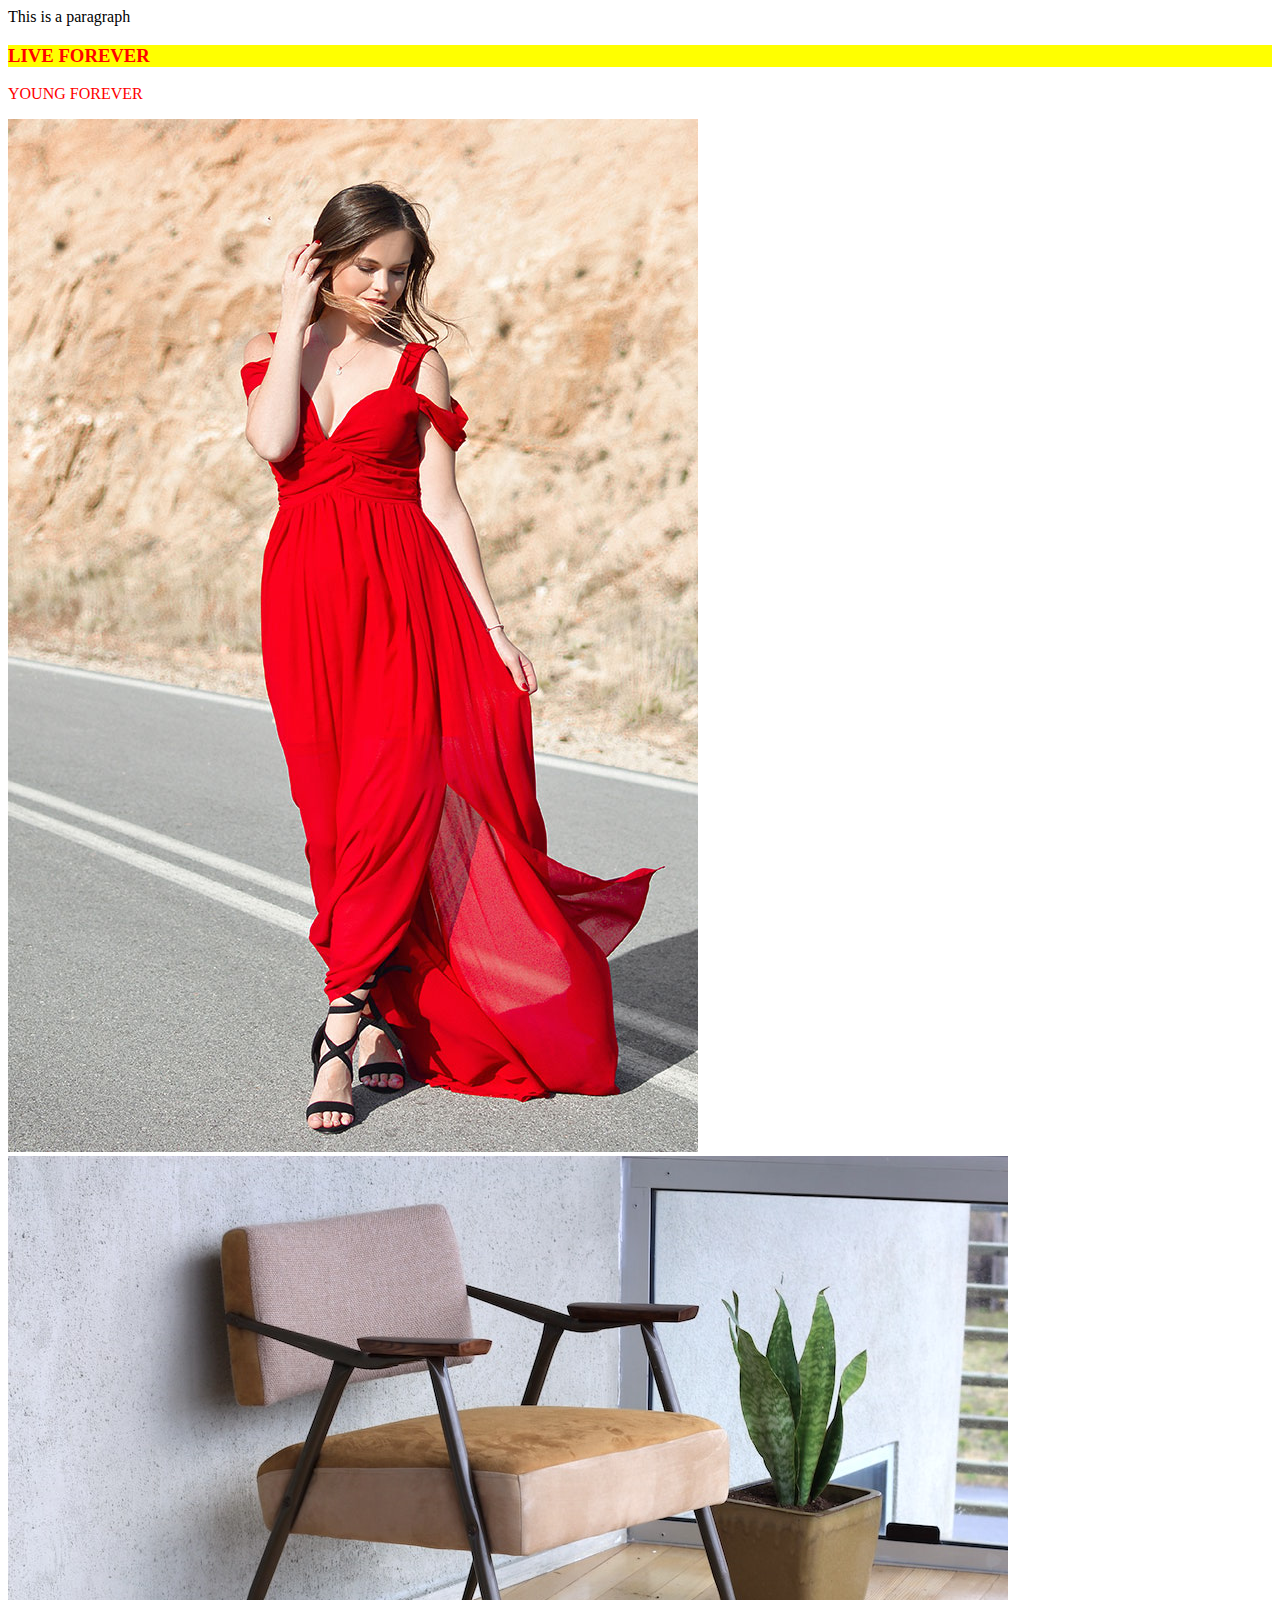
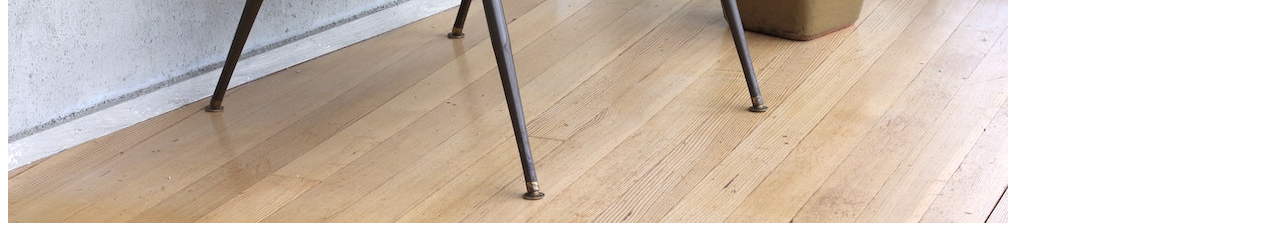
==== Chijindu&co/index.html @ d67a5bc0 "Add files via upload" ====
<!DOCTYPE html>
<html lang="en-US">

<head>
    <meta charset="UTF-8">
    <meta http-equiv="X-UA-Compatible" content="IE=edge">
    <meta name="viewport" content="width=device-width, initial-scale=1.0">
    <title>Document</title>
</head>


<body>

    <!-- <tagname>content goes here</tagname> -->

    <!-- <h1 style="color: red; background-color: yellow; padding: 20px;">Heading 1</h1>

    <h2>Heading 2</h2>

    <h3>Heading 4</h3>

    <h4>Heading 5</h4>

    <h5>Heading 5</h5>

    <h6>Heading 6</h6>

    <p> <b>Lorem ipsum </b> dolor sit amet consectetur adipisicing elit. Velit ipsa aliquid, qui saepe eligendi cum ut repudiandae ad magnam quo unde eaque, harum deleniti, voluptas beatae reiciendis pariatur excepturi quasi. Lorem ipsum dolor sit amet consectetur adipisicing elit. Magni excepturi ex adipisci aliquid. Hic sed provident, distinctio eligendi. <mark><i>Lorem ipsum dolor sit amet</i></mark> consectetur adipisicing elit. Temporibus numquam aspernatur eius voluptas impedit natus tempora error corrupti ipsum! Voluptatum distinctio incidunt labore minima voluptatibus explicabo laboriosam praesentium ipsum esse!</p>


    <b>Lorem ipsum dolor sit, amet consectetur adipisicing elit. Recusandae a ad, libero nulla esse odio velit natus? Nesciunt enim repellendus ipsum, sit esse, minima culpa eos, obcaecati cupiditate officia illum.</b>

    <img src="images/product_5.jpg" alt="Girl" width="300" height="300">

    <video src="videos/vid.mp4" controls width="300" height="300" loop autoplay></video>

    <a href="https://www.facebook.com">Facebook</a>

    <a href="www.facebook.com">Facebook</a>

    <a href="about.html" target="_blank">About</a>

    <a href="index.html">Home</a>
    <audio src="audios/So_Will_I_(100_Billion_X)_[Live_from_Madison_Square_Garden]_-_Hillsong_UNITED(256k).mp3" controls></audio>

    <span title="Hypertext Markup Language">HTML</span> -->

    <!-- <p>LOREM IPSUM</p>

    <BLockquote>For nearly 60 years, WWF has been protecting the future of nature. The world's leading conservation organization, WWF works in 100 countries and is supported by more than one million members in the United States and close to five million globally.</BLockquote>

    <h1>Lorem ipsum dolor sit amet consectetur adipisicing elit. Voluptatibus alias modi ea maiores. Culpa sapiente ab dolorem consequatur harum recusandae vitae error voluptatem doloribus, nisi quia ex dignissimos pariatur nulla.
   <q> Nisi eum architecto delectus eveniet nam aliquam nemo. Deserunt odio placeat impedit! Eum hic voluptate inventore eveniet aperiam asperiores, odio libero, quod sint architecto rem! Reiciendis laudantium neque iusto repudiandae.</q>
    Quisquam recusandae cumque quasi voluptates ipsa veritatis exercitationem, incidunt dignissimos culpa dolor vero unde reiciendis, repellat maxime magnam sed, quo deleniti voluptas optio doloremque porro. Cumque, vel. Consequatur, velit nostrum.</h1>

    <abbr title="Hypertext Markup Language">HTML</abbr>
    <p title="World health organization">WHO</p>

    <address>
        21 Otigba Street,
         Emene Junction, 
         Agbani road
    </address>

    <pre>
        21 Otigba Street,
        Emene Junction,
        Agbani road
    </pre>

    <img src="images/workplace.jp" alt="Computer"> <br>
    <span> <cite>Workplace</cite> by Lynda N</span> <br> -->

    <bdo dir="ltr">This is a paragraph</bdo>



    <!-- <h1 style="background-color: hsla(334, 85%, 32%, 0.63); color: white;">Lorem ipsum dolor sit amet consectetur, adipisicing elit. Modi hic iure dolores, laudantium dignissimos laborum inventore ratione ad deserunt, ea rem! Ea fugiat quam sed consequuntur, omnis cum? Accusamus, dolorem. Lorem, ipsum dolor sit amet consectetur adipisicing elit. Vero exercitationem voluptatum vitae magni eveniet saepe ipsam, deserunt architecto voluptatibus odit illo est facere tenetur consectetur quisquam ad repellat laboriosam provident?
    Qui deserunt asperiores ullam natus fuga, hic culpa reprehenderit ex minus debitis voluptatem consequuntur itaque! Sed, accusantium assumenda perspiciatis rem magnam porro laborum nobis eius vero! Ad recusandae nulla natus.</h1> -->



    <!-- <h1 class="emeka live">GOD IS GOOD</h1>

    <h1 class="emeka">ALL THE TIME</h1>

    <p class="emeka">SWEET JESUS</p> -->

    <h3 id="dog" class="cat">LIVE FOREVER</h3>

    <p id="dog">YOUNG FOREVER</p>



    <style>

        /* selectors{
            property: value;
        } */

/* 
        h1{
            color: blue;
        } */

        .cat{
          background-color: yellow;
        }

        #dog{
            color: red;
        }

        .emeka{
            color: blue;
            background-color: red;
        }

        .live{
            border: 4px solid black;
        }

    </style>

    <!-- <iframe src="table.html"  width="900" height="500">Table</iframe> -->
<!-- 
   <iframe src="iframe.html" name="iframe_a" title="anchor iframe" width="400" height="300" ></iframe>

   <a href="table.html" target="iframe_a">Facebook</a> -->

   <img src="images/product_5.jpg" alt="">


   <img src="chair-1.jpg" alt="">
</body>

</html>
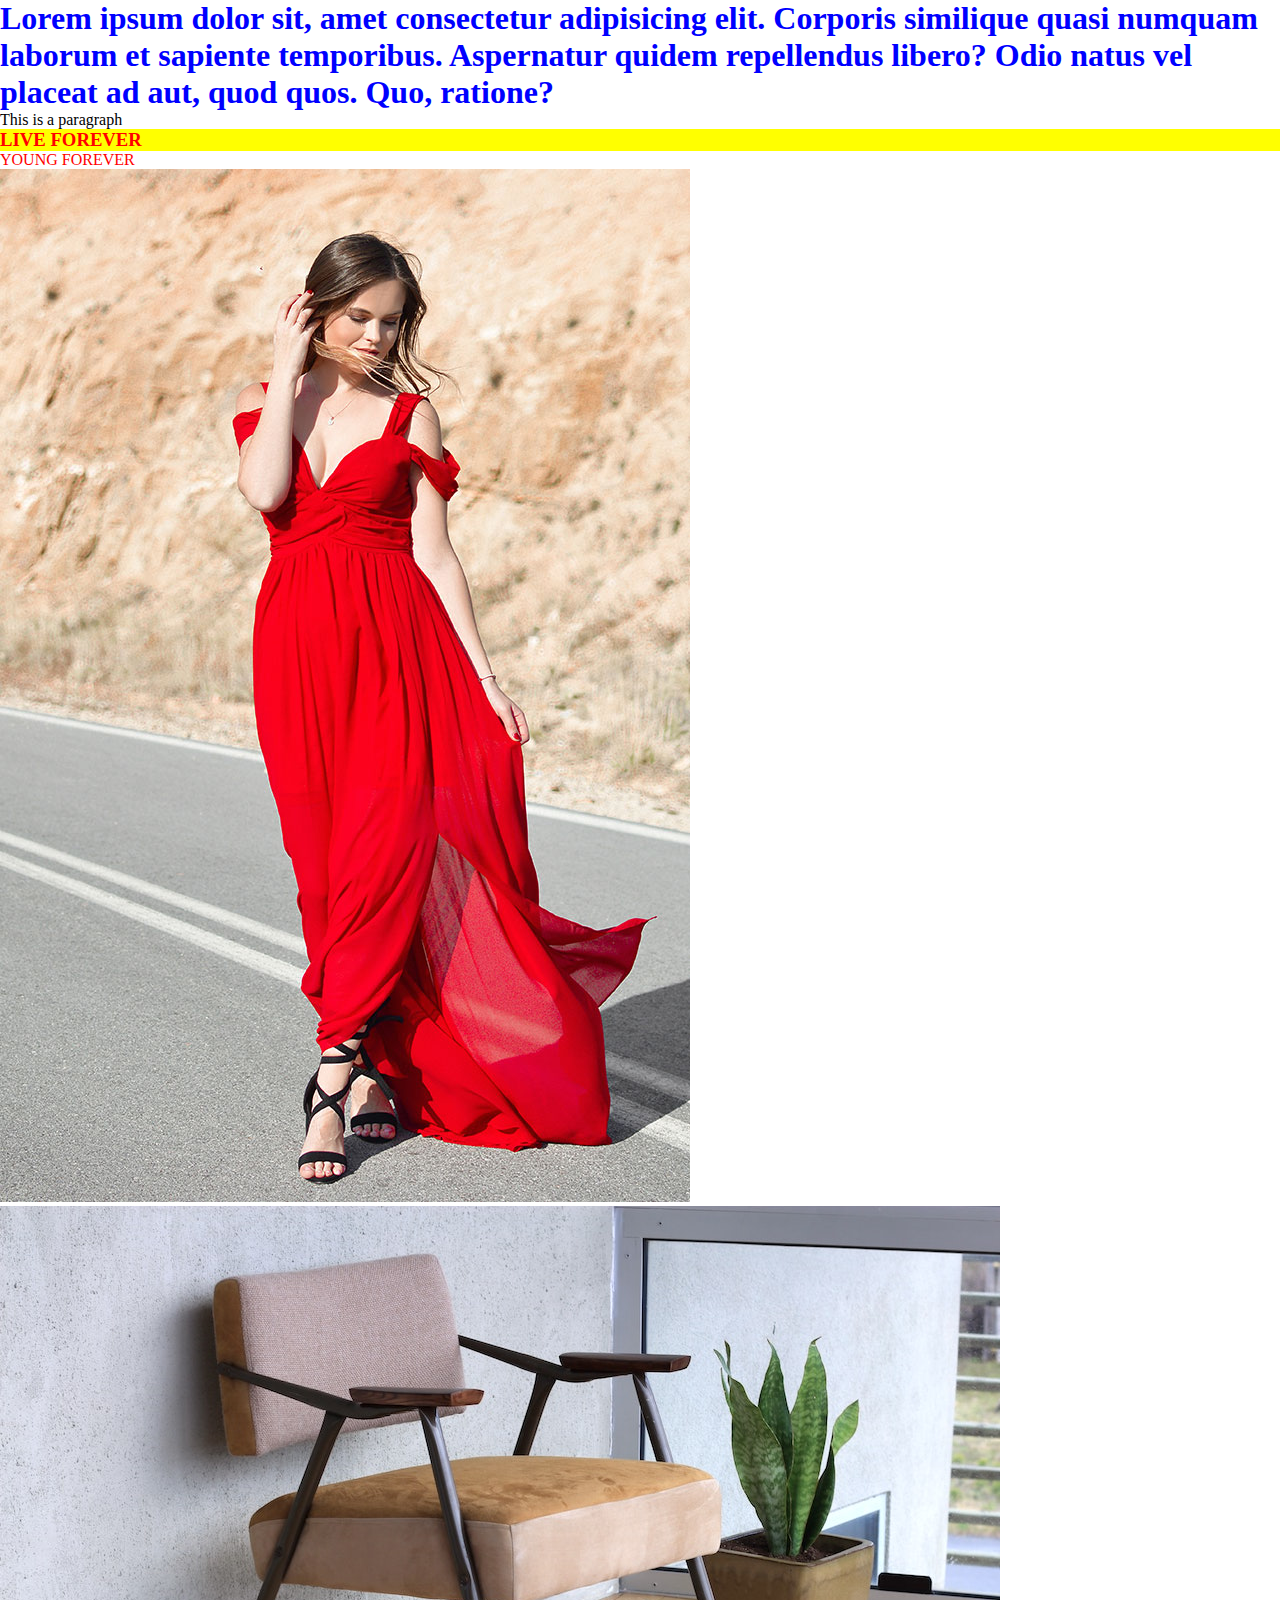
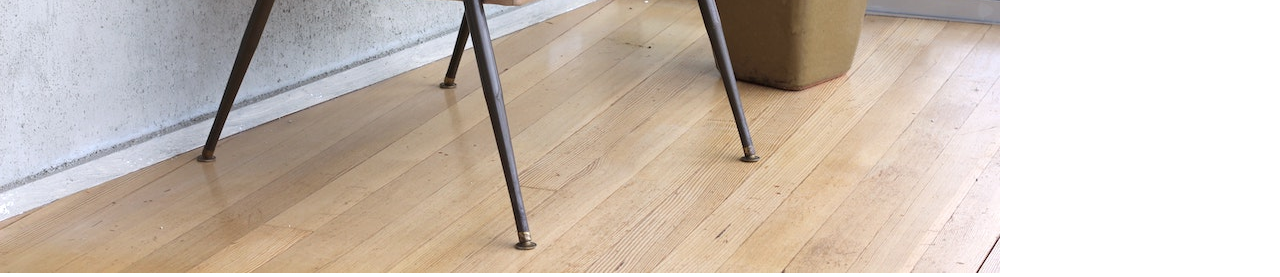
==== commit e88b8242: "Add files via upload" ====
--- a/Chijindu&co/index.html
+++ b/Chijindu&co/index.html
@@ -6,10 +6,13 @@
     <meta http-equiv="X-UA-Compatible" content="IE=edge">
     <meta name="viewport" content="width=device-width, initial-scale=1.0">
     <title>Document</title>
+    <link rel="stylesheet" href="css/style2.css">
 </head>
 
 
 <body>
+
+    <h1 class="h1">Lorem ipsum dolor sit, amet consectetur adipisicing elit. Corporis similique quasi numquam laborum et sapiente temporibus. Aspernatur quidem repellendus libero? Odio natus vel placeat ad aut, quod quos. Quo, ratione?</h1>
 
     <!-- <tagname>content goes here</tagname> -->
 
--- a/Chijindu&co/css/style2.css
+++ b/Chijindu&co/css/style2.css
@@ -0,0 +1,9 @@
+*{
+    margin: 0;
+    padding: 0;
+    box-sizing: border-box;
+}
+
+.h1{
+    color: blue;
+}